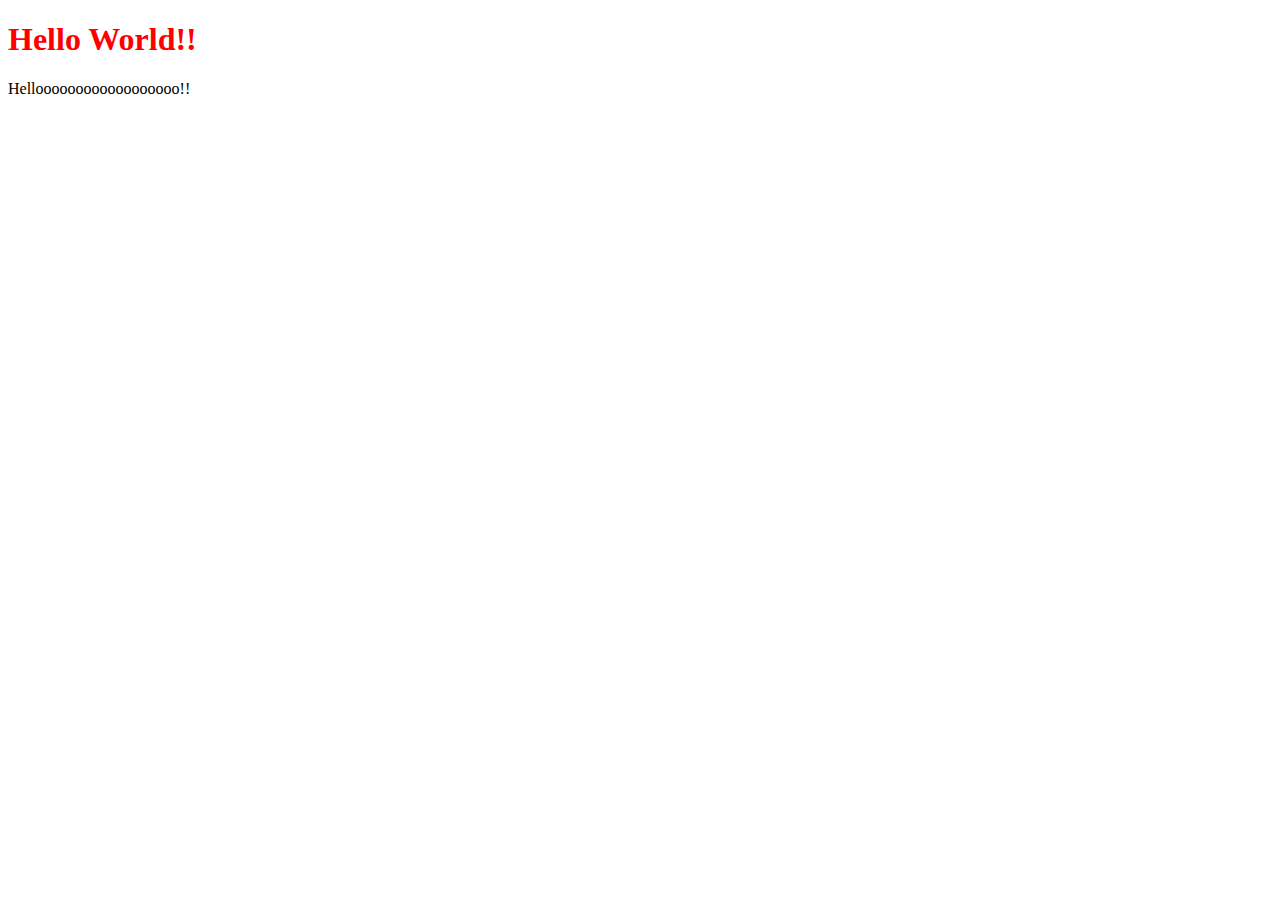
==== index.html @ ba2f8d66 "Cambios" ====
<!DOCTYPE html>
<html lang="en">
<head>
    <meta charset="UTF-8">
    <meta http-equiv="X-UA-Compatible" content="IE=edge">
    <meta name="viewport" content="width=device-width, initial-scale=1.0">
    <title>Document</title>
</head>
<body>
    <h1 style="color: red;">Hello World!!</h1>
    <p>Helloooooooooooooooooo!!</p>
</body>
</html>
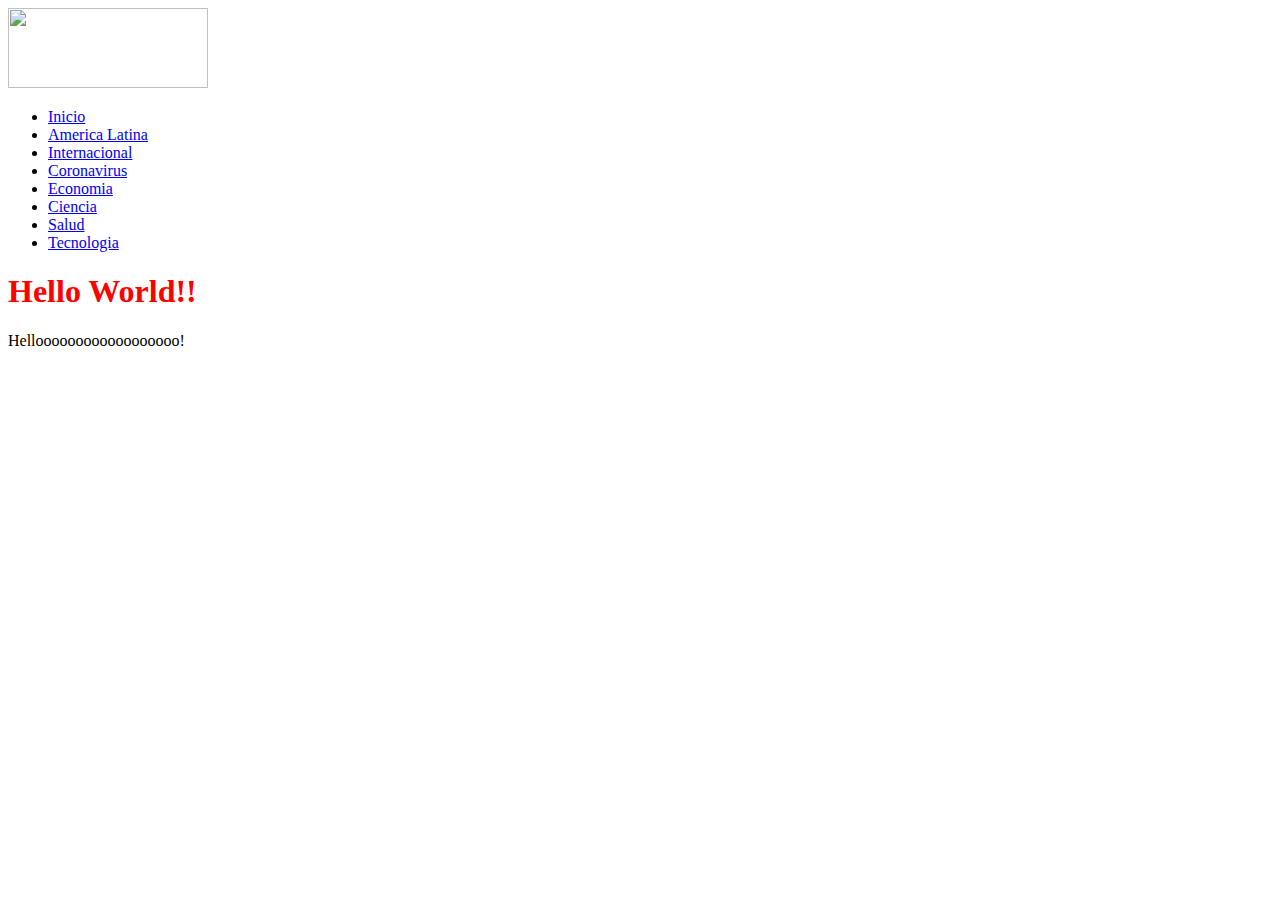
==== commit cc1b29d8: "css" ====
--- a/index.html
+++ b/index.html
@@ -6,8 +6,24 @@
     <meta name="viewport" content="width=device-width, initial-scale=1.0">
     <title>Document</title>
 </head>
+<img src= "https://upload.wikimedia.org/wikipedia/commons/b/b4/Sky-news-logo.png"
+    width="200"
+    height="80">
+    <nav><ul>
+        <li><a href="#">Inicio</a></li>
+        <li><a href="#">America Latina</a></li>
+        <li><a href="#">Internacional</a>
+        <li><a href="#">Coronavirus</a></li>
+        <li><a href="#">Economia</a></li>
+        <li><a href="#">Ciencia</a></li>
+        <li><a href="#">Salud</a></li>
+        <li><a href="#">Tecnologia</a></li>
+        
+        
+
+    </ul></nav>
 <body>
     <h1 style="color: red;">Hello World!!</h1>
-    <p>Helloooooooooooooooooo!!</p>
+    <p>Helloooooooooooooooooo!</p>
 </body>
 </html>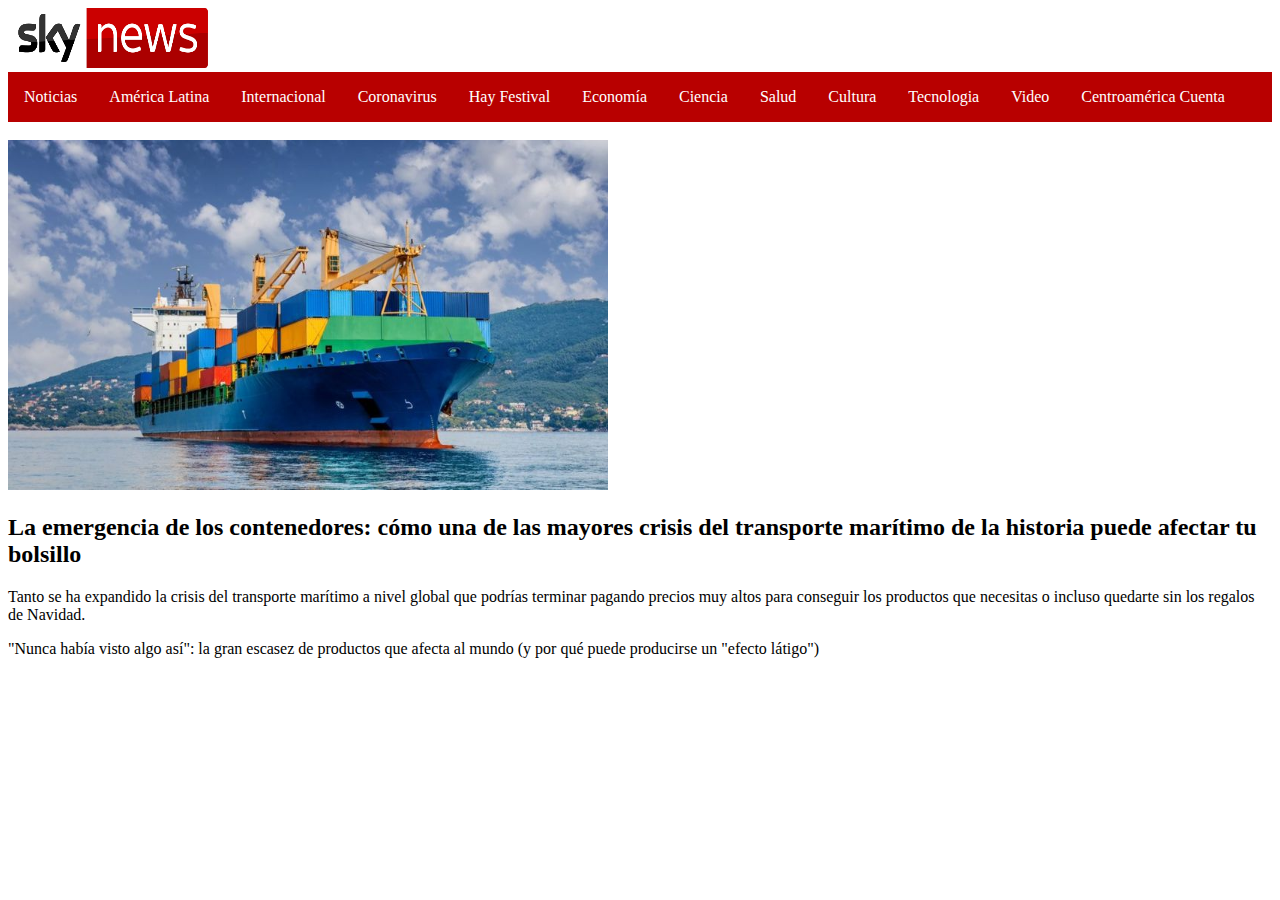
==== commit 34c53370: "V2.0" ====
--- a/index.html
+++ b/index.html
@@ -1,29 +1,47 @@
 <!DOCTYPE html>
 <html lang="en">
-<head>
+<head><div>
     <meta charset="UTF-8">
     <meta http-equiv="X-UA-Compatible" content="IE=edge">
     <meta name="viewport" content="width=device-width, initial-scale=1.0">
-    <title>Document</title>
+    <link rel="stylesheet" href="style.css" type="text/css">
+    <title>Sky-News</title>
+    <link rel="shortcut icon" href="imagenes/Sky-news-logo.icono.png">
 </head>
-<img src= "https://upload.wikimedia.org/wikipedia/commons/b/b4/Sky-news-logo.png"
-    width="200"
-    height="80">
-    <nav><ul>
-        <li><a href="#">Inicio</a></li>
-        <li><a href="#">America Latina</a></li>
-        <li><a href="#">Internacional</a>
-        <li><a href="#">Coronavirus</a></li>
-        <li><a href="#">Economia</a></li>
-        <li><a href="#">Ciencia</a></li>
-        <li><a href="#">Salud</a></li>
-        <li><a href="#">Tecnologia</a></li>
+<img class="clase-img" src= "imagenes/Sky-news-logo.png">
+    <nav>
+        <ul>
+            <li><a href="#">Noticias</a></li>
+            <li><a href="#">América Latina</a></li>
+            <li><a href="#">Internacional</a>
+            <li><a href="#">Coronavirus</a></li>
+            <li><a href="#">Hay Festival</a></li>
+            <li><a href="#">Economía</a></li>
+            <li><a href="#">Ciencia</a></li>
+            <li><a href="#">Salud</a></li>
+            <li><a href="#">Cultura</a></li>
+            <li><a href="#">Tecnologia</a></li>
+            <li><a href="#">Video</a></li>
+            <li><a href="#">Centroamérica Cuenta</a></li>
+        </ul>
+    </nav></div>
+    <br>
+    <body>
+        <!---<div class="clase-anuncios">
+        </div> --->
+        <div class="content">
+        <div>
         
-        
-
-    </ul></nav>
-<body>
-    <h1 style="color: red;">Hello World!!</h1>
-    <p>Helloooooooooooooooooo!</p>
-</body>
+            <img class="clase-barco" src= "imagenes/noticia de china barco.jpg">
+        </div>
+            <h2>La emergencia de los contenedores: cómo una de las mayores crisis del transporte marítimo de la historia puede afectar tu bolsillo
+            </h2>
+            <p>Tanto se ha expandido la crisis del transporte marítimo a nivel global
+                que podrías terminar pagando precios muy altos para conseguir los 
+                productos que necesitas o incluso quedarte sin los regalos de Navidad.
+            </p>
+                <p>"Nunca había visto algo así": la gran escasez de productos que afecta
+                    al mundo (y por qué puede producirse un "efecto látigo")</p>
+        </div> 
+    </body>
 </html>--- a/style.css
+++ b/style.css
@@ -0,0 +1,42 @@
+.clase-img{
+    width: 200px;
+    height: 60px;
+}
+
+.clase-anuncios{
+    height: 200px;
+
+    
+
+}
+.clase-barco{
+   width: 600px;
+   height: 350px;
+}
+
+.content{
+    left: 6cm;
+
+}
+
+
+ul{
+    list-style-type: none;
+    margin: 0px;
+    padding: 0px;
+    background: #B80000;
+    overflow: hidden;
+}
+
+li{
+    float: left;
+}
+
+li a{
+    display: block;
+    color: white;
+    text-align: center;
+    padding: 16px 16px;
+    text-decoration: none;
+}
+
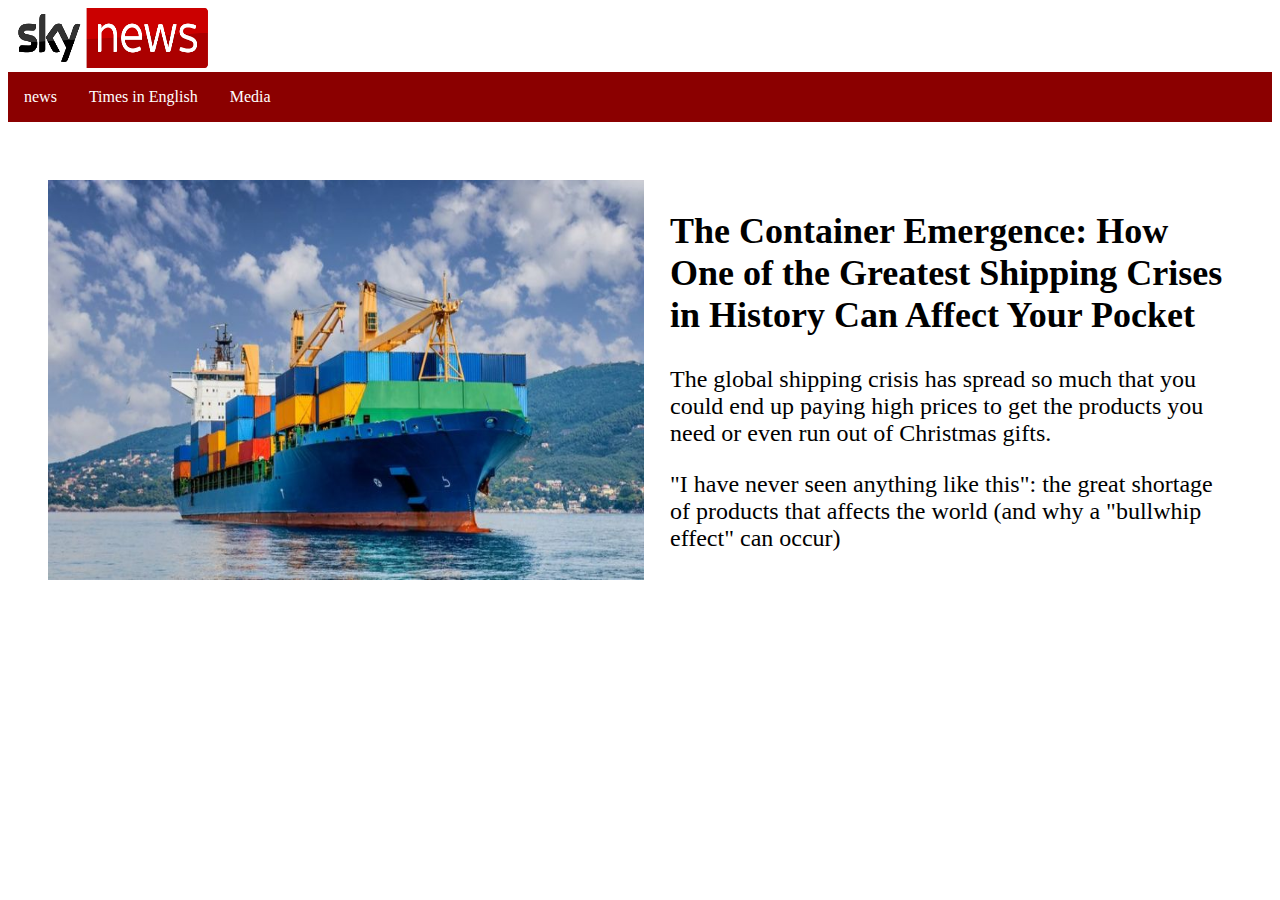
==== commit 8bd58207: "v3.0" ====
--- a/index.html
+++ b/index.html
@@ -5,43 +5,33 @@
     <meta http-equiv="X-UA-Compatible" content="IE=edge">
     <meta name="viewport" content="width=device-width, initial-scale=1.0">
     <link rel="stylesheet" href="style.css" type="text/css">
-    <title>Sky-News</title>
+    <title>page in english</title>
     <link rel="shortcut icon" href="imagenes/Sky-news-logo.icono.png">
 </head>
 <img class="clase-img" src= "imagenes/Sky-news-logo.png">
-    <nav>
-        <ul>
-            <li><a href="#">Noticias</a></li>
-            <li><a href="#">América Latina</a></li>
-            <li><a href="#">Internacional</a>
-            <li><a href="#">Coronavirus</a></li>
-            <li><a href="#">Hay Festival</a></li>
-            <li><a href="#">Economía</a></li>
-            <li><a href="#">Ciencia</a></li>
-            <li><a href="#">Salud</a></li>
-            <li><a href="#">Cultura</a></li>
-            <li><a href="#">Tecnologia</a></li>
-            <li><a href="#">Video</a></li>
-            <li><a href="#">Centroamérica Cuenta</a></li>
+    <nav> 
+        <ul> 
+            <li><a href="index.html">news</a></li>
+            <li><a href="page_tiempoingles.html">Times in English</a></li>
+            <li><a href="#">Media</a>
         </ul>
     </nav></div>
     <br>
     <body>
-        <!---<div class="clase-anuncios">
-        </div> --->
-        <div class="content">
+        <div class="papa">
         <div>
         
             <img class="clase-barco" src= "imagenes/noticia de china barco.jpg">
         </div>
-            <h2>La emergencia de los contenedores: cómo una de las mayores crisis del transporte marítimo de la historia puede afectar tu bolsillo
-            </h2>
-            <p>Tanto se ha expandido la crisis del transporte marítimo a nivel global
-                que podrías terminar pagando precios muy altos para conseguir los 
-                productos que necesitas o incluso quedarte sin los regalos de Navidad.
+        <div class="texto-barco">
+            <h2>The Container Emergence: How One of the Greatest Shipping Crises in History Can Affect Your Pocket</h2>
+            <p>The global shipping crisis has spread so much
+                that you could end up paying high prices to get the
+                products you need or even run out of Christmas gifts.
             </p>
-                <p>"Nunca había visto algo así": la gran escasez de productos que afecta
-                    al mundo (y por qué puede producirse un "efecto látigo")</p>
+                <p>"I have never seen anything like this": the great shortage of products that affects
+                    the world (and why a "bullwhip effect" can occur)</p>
+            </div>
         </div> 
     </body>
 </html>--- a/style.css
+++ b/style.css
@@ -3,20 +3,12 @@
     height: 60px;
 }
 
-.clase-anuncios{
-    height: 200px;
 
-    
-
-}
 .clase-barco{
-   width: 600px;
-   height: 350px;
-}
-
-.content{
-    left: 6cm;
-
+   width: 596px;
+   height: 400px;
+   image-orientation: left;
+   float: left;
 }
 
 
@@ -24,8 +16,8 @@
     list-style-type: none;
     margin: 0px;
     padding: 0px;
-    background: #B80000;
     overflow: hidden;
+    background-color:darkred;
 }
 
 li{
@@ -36,7 +28,23 @@
     display: block;
     color: white;
     text-align: center;
-    padding: 16px 16px;
+    padding: 16px;
     text-decoration: none;
 }
 
+li a:hover {
+    background-color: black;
+}
+.texto-barco{
+    color: black;
+    text-align: left;
+    text-decoration: none;
+    width: 562px;
+    height: 348px;
+    float: right;
+    font-size: 24px;
+}
+
+.papa{
+    padding: 40px;
+}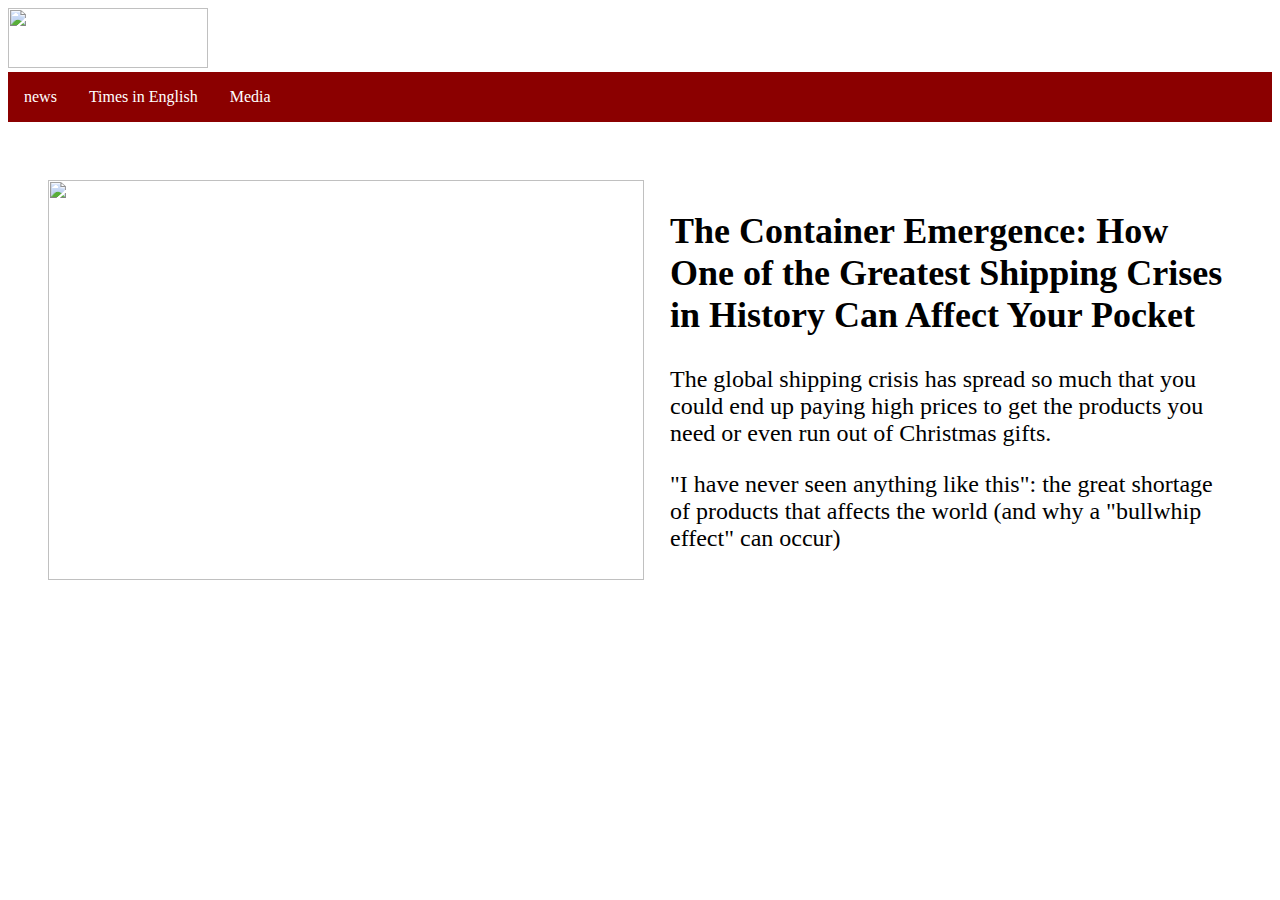
==== commit abe55607: "v5" ====
--- a/index.html
+++ b/index.html
@@ -5,7 +5,7 @@
     <meta http-equiv="X-UA-Compatible" content="IE=edge">
     <meta name="viewport" content="width=device-width, initial-scale=1.0">
     <link rel="stylesheet" href="style.css" type="text/css">
-    <title>page in english</title>
+    <title>news in english</title>
     <link rel="shortcut icon" href="imagenes/Sky-news-logo.icono.png">
 </head>
 <img class="clase-img" src= "imagenes/Sky-news-logo.png">
--- a/style.css
+++ b/style.css
@@ -47,4 +47,31 @@
 
 .papa{
     padding: 40px;
+}
+
+.papatiempo{
+    padding: 40px;
+}
+
+.clase-tiempo{
+    float: right;
+    width: 600px;
+    height: 300px;
+
+}
+
+.texto-tiempo{color: black;
+    text-align: left;
+    text-decoration: none;
+    width: 562px;
+    height: 348px;
+    float: right;
+    font-size: 22px;
+
+}
+
+.videomedia{
+    width: 800px;
+    height: 450px;  
+    float: left;
 }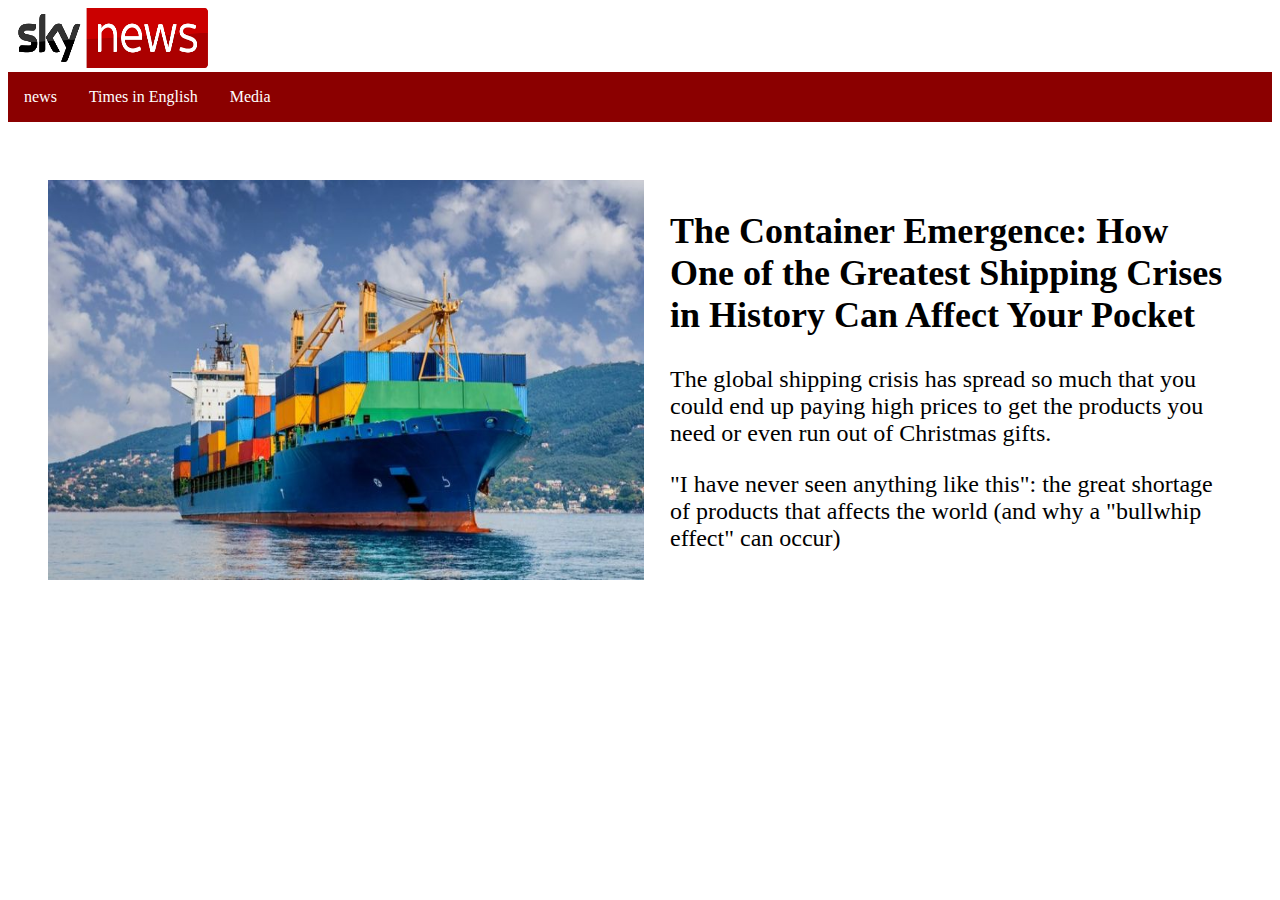
==== commit da99cd4a: "v6" ====
--- a/index.html
+++ b/index.html
@@ -6,14 +6,14 @@
     <meta name="viewport" content="width=device-width, initial-scale=1.0">
     <link rel="stylesheet" href="style.css" type="text/css">
     <title>news in english</title>
-    <link rel="shortcut icon" href="imagenes/Sky-news-logo.icono.png">
+    <link rel="shortcut icon" href="imagenes_videos/Sky-news-logo.icono.png">
 </head>
-<img class="clase-img" src= "imagenes/Sky-news-logo.png">
+<img class="clase-img" src= "imagenes_videos/Sky-news-logo.png">
     <nav> 
         <ul> 
             <li><a href="index.html">news</a></li>
             <li><a href="page_tiempoingles.html">Times in English</a></li>
-            <li><a href="#">Media</a>
+            <li><a href="page_media.html">Media</a>
         </ul>
     </nav></div>
     <br>
@@ -21,7 +21,7 @@
         <div class="papa">
         <div>
         
-            <img class="clase-barco" src= "imagenes/noticia de china barco.jpg">
+            <img class="clase-barco" src= "imagenes_videos/noticia de china barco.jpg">
         </div>
         <div class="texto-barco">
             <h2>The Container Emergence: How One of the Greatest Shipping Crises in History Can Affect Your Pocket</h2>
--- a/style.css
+++ b/style.css
@@ -72,6 +72,5 @@
 
 .videomedia{
     width: 800px;
-    height: 450px;  
-    float: left;
+    height: 450px; 
 }